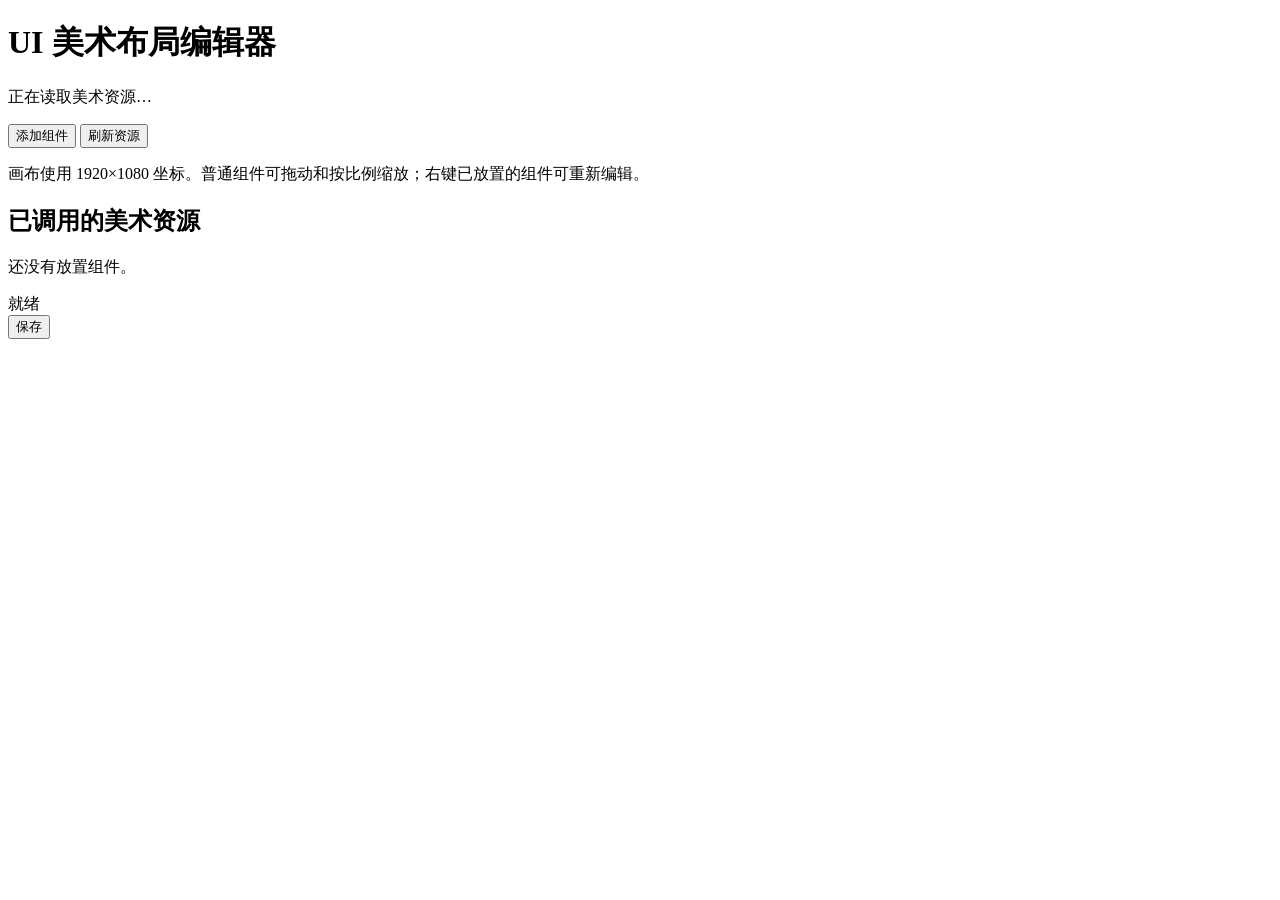
==== tools/ui_layout_editor/index.html @ 2e19c29f "feat: add reusable UI layout editor" ====
<!doctype html>
<html lang="zh-CN">
<head>
  <meta charset="utf-8">
  <meta name="viewport" content="width=device-width, initial-scale=1">
  <title>DDSE UI Layout Editor</title>
  <link rel="stylesheet" href="/styles.css">
</head>
<body>
  <div class="app-shell">
    <header class="top-bar">
      <div>
        <h1>UI 美术布局编辑器</h1>
        <p id="asset-summary">正在读取美术资源…</p>
      </div>
      <div class="top-actions">
        <button id="add-component" class="primary" type="button">添加组件</button>
        <button id="refresh-assets" type="button">刷新资源</button>
      </div>
    </header>

    <main class="workspace">
      <section class="canvas-panel">
        <div class="canvas-frame">
          <div id="canvas" class="layout-canvas" aria-label="1920 x 1080 布局画布"></div>
        </div>
        <p class="canvas-help">画布使用 1920×1080 坐标。普通组件可拖动和按比例缩放；右键已放置的组件可重新编辑。</p>
      </section>
      <aside class="component-panel">
        <h2>已调用的美术资源</h2>
        <p id="component-empty" class="muted">还没有放置组件。</p>
        <ul id="component-list" class="component-list"></ul>
      </aside>
    </main>

    <footer class="bottom-bar">
      <span id="editor-status" class="status">就绪</span>
      <div>
        <button id="finish-editing" class="primary" type="button" hidden>编辑完成</button>
        <button id="save-layout" class="primary" type="button">保存</button>
      </div>
    </footer>
  </div>

  <dialog id="asset-dialog" class="dialog asset-dialog">
    <form method="dialog" class="dialog-header">
      <div>
        <h2>选择美术资源</h2>
        <p>资源来自启动编辑器时指定的美术资源目录。</p>
      </div>
      <button value="cancel" class="icon-button" aria-label="关闭">×</button>
    </form>
    <label class="search-box">
      <span>搜索</span>
      <input id="asset-search" type="search" placeholder="按文件名或路径搜索">
    </label>
    <div id="asset-list" class="asset-list"></div>
    <p id="asset-empty" class="muted" hidden>没有找到图片资源。把处理好的图片放入美术资源目录后点击刷新。</p>
  </dialog>

  <dialog id="association-dialog" class="dialog association-dialog">
    <form id="association-form">
      <div class="dialog-header">
        <div>
          <h2>设置资源关联</h2>
          <p id="selected-asset-label">—</p>
        </div>
        <button id="cancel-association" class="icon-button" type="button" aria-label="关闭">×</button>
      </div>
      <div class="association-preview-wrap">
        <img id="selected-asset-preview" alt="资源预览">
      </div>
      <label>已有预设关联
        <select id="association-select">
          <option value="">选择一个预设关联</option>
        </select>
      </label>
      <button id="new-association" class="secondary" type="button">新增关联</button>
      <div id="new-association-fields" class="new-association-fields" hidden>
        <label>名称（用于编辑器显示）
          <input id="association-name" type="text" maxlength="80" autocomplete="off">
        </label>
        <label>ID（保存后供代码调用）
          <input id="association-id" type="text" maxlength="80" pattern="[A-Za-z_][A-Za-z0-9_]*" autocomplete="off">
        </label>
        <p class="hint">ID 必须符合变量名规则：以英文或下划线开头，只能包含英文、数字和下划线。</p>
      </div>
      <p id="association-error" class="form-error" hidden></p>
      <div class="dialog-actions">
        <button id="cancel-association-bottom" type="button">取消</button>
        <button class="primary" type="submit">放置组件</button>
      </div>
    </form>
  </dialog>

  <dialog id="save-dialog" class="dialog save-dialog">
    <form id="save-form">
      <div class="dialog-header">
        <div>
          <h2>保存布局</h2>
          <p>文件会保存到启动编辑器时指定的输出目录。</p>
        </div>
        <button id="cancel-save" class="icon-button" type="button" aria-label="关闭">×</button>
      </div>
      <label>文件名
        <input id="save-filename" type="text" maxlength="120" autocomplete="off" placeholder="town-layout.json">
      </label>
      <p class="hint save-hint">只填写文件名，不要填写目录。未填写 .json 扩展名时会自动补上。</p>
      <p id="save-error" class="form-error" hidden></p>
      <div class="dialog-actions">
        <button id="cancel-save-bottom" type="button">取消</button>
        <button class="primary" type="submit">保存</button>
      </div>
    </form>
  </dialog>

  <script src="/editor.js"></script>
</body>
</html>
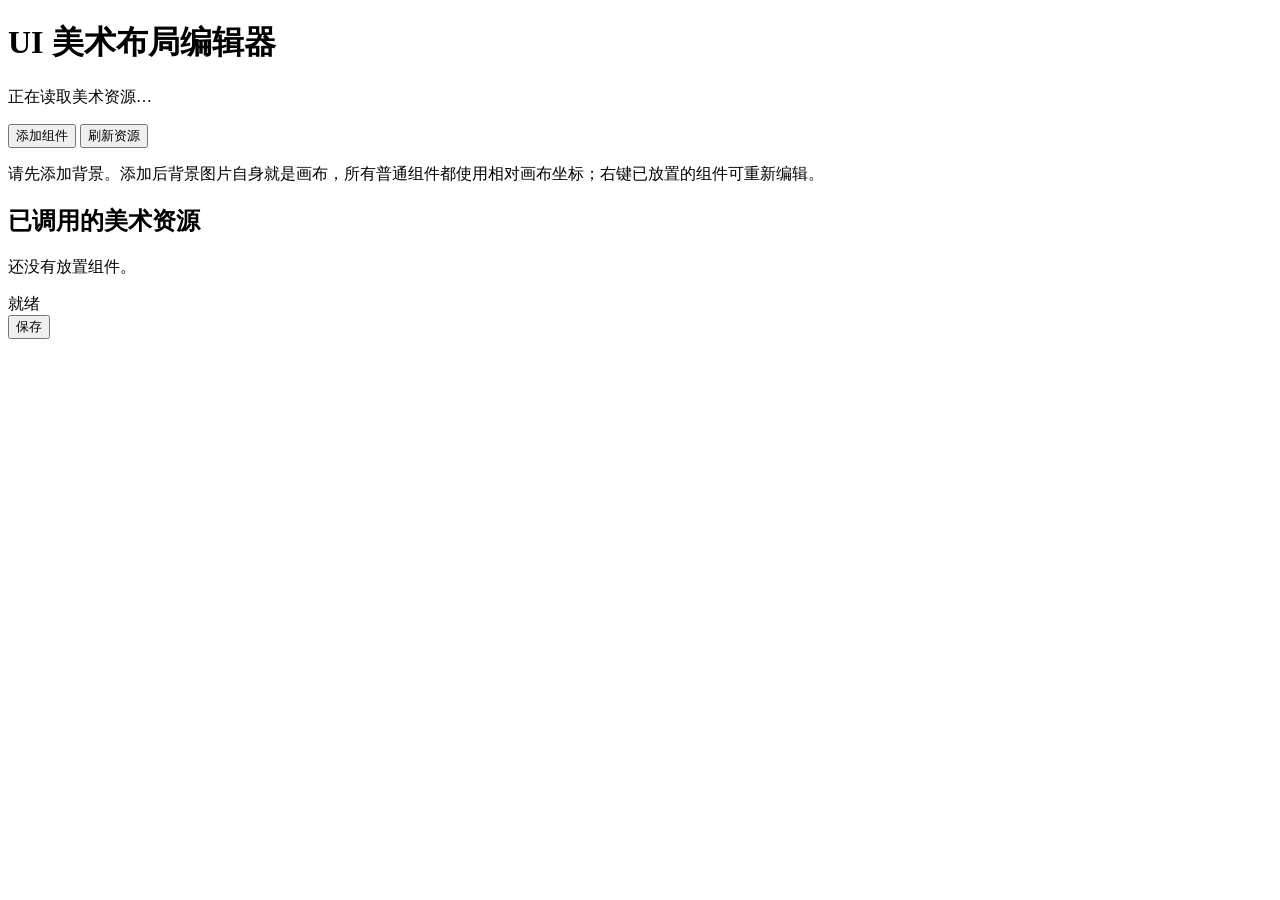
==== commit 6504ed51: "fix: use imported background as layout canvas" ====
--- a/tools/ui_layout_editor/index.html
+++ b/tools/ui_layout_editor/index.html
@@ -24,7 +24,7 @@
         <div class="canvas-frame">
           <div id="canvas" class="layout-canvas" aria-label="1920 x 1080 布局画布"></div>
         </div>
-        <p class="canvas-help">画布使用 1920×1080 坐标。普通组件可拖动和按比例缩放；右键已放置的组件可重新编辑。</p>
+        <p class="canvas-help">请先添加背景。添加后背景图片自身就是画布，所有普通组件都使用相对画布坐标；右键已放置的组件可重新编辑。</p>
       </section>
       <aside class="component-panel">
         <h2>已调用的美术资源</h2>
@@ -83,6 +83,13 @@
         <label>ID（保存后供代码调用）
           <input id="association-id" type="text" maxlength="80" pattern="[A-Za-z_][A-Za-z0-9_]*" autocomplete="off">
         </label>
+        <label>放置方式
+          <select id="association-placement">
+            <option value="free">普通组件（可编辑）</option>
+            <option value="background">背景（填充画布）</option>
+            <option value="bottom_bar">底栏（固定在底部）</option>
+          </select>
+        </label>
         <p class="hint">ID 必须符合变量名规则：以英文或下划线开头，只能包含英文、数字和下划线。</p>
       </div>
       <p id="association-error" class="form-error" hidden></p>
